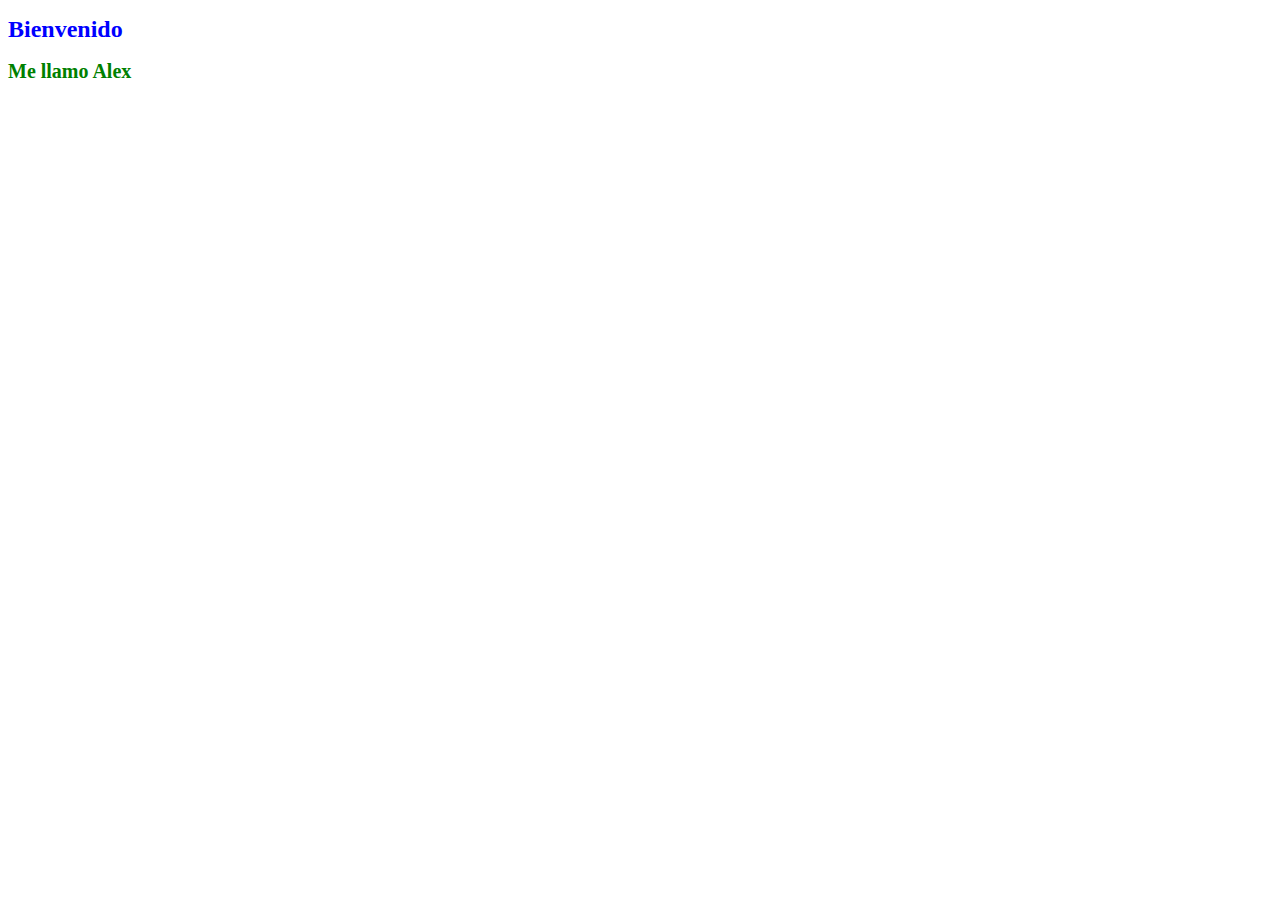
==== index.html @ 2493bf18 "Primer commit" ====
<!DOCTYPE html>
<html>
<head>
	<meta charset="utf-8">
	<meta name="viewport" content="width=device-width, initial-scale=1">
	<title>Archivo 1</title>
	  <!-- Vincula tu archivo CSS -->
    <link rel="stylesheet" href="css/estilos.css">
</head>
<body>
	<h1>Bienvenido</h1>
	<h2>Me llamo Alex</h2>
</body>
</html>
---- css/estilos.css ----
/* estilos.css */

h1 {
    color: blue;
    font-size: 24px;
}

h2 {
    color: green;
    font-size: 20px;
}
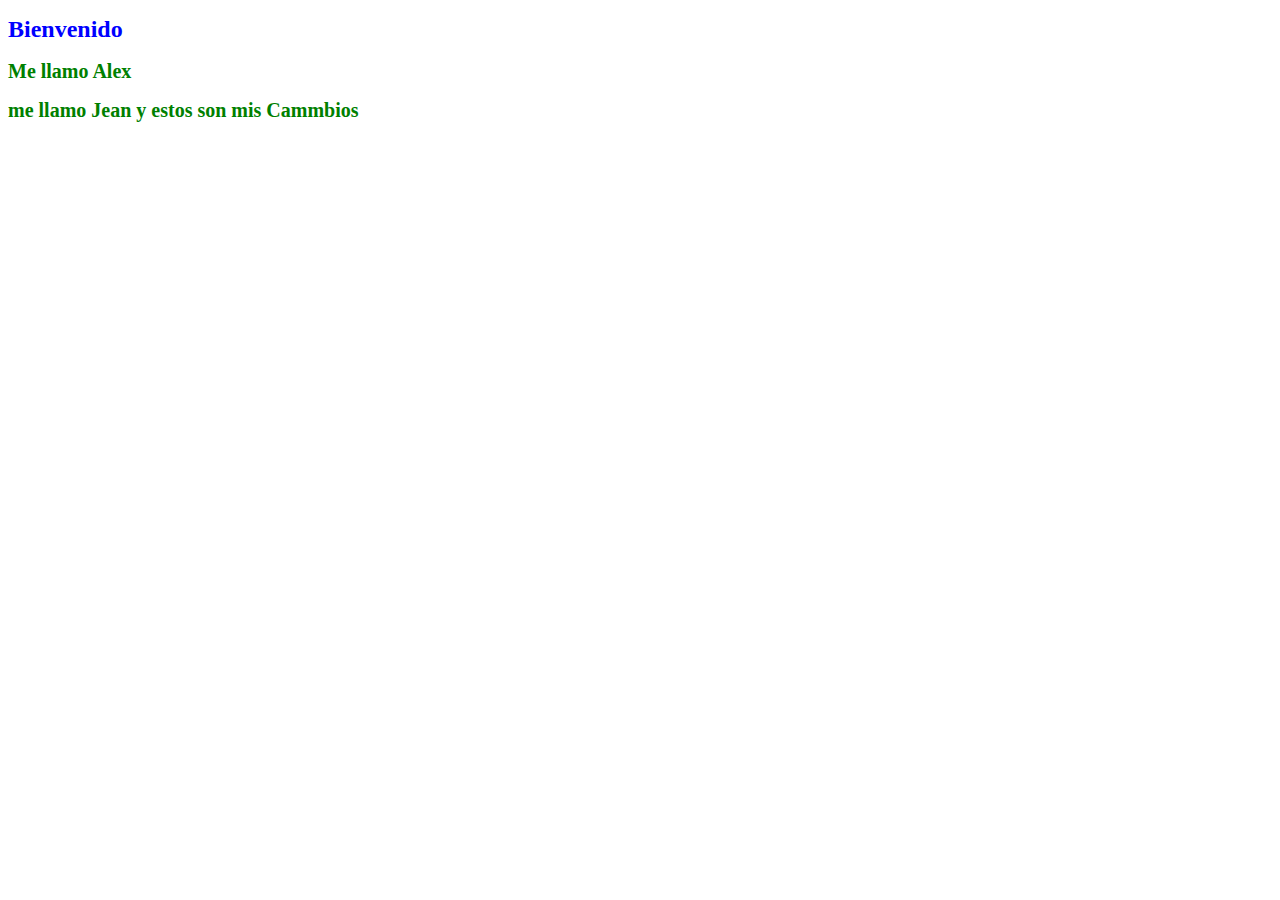
==== commit 006a5f4c: "cambios jean" ====
--- a/index.html
+++ b/index.html
@@ -10,5 +10,6 @@
 <body>
 	<h1>Bienvenido</h1>
 	<h2>Me llamo Alex</h2>
+	<h2>me llamo Jean y estos son mis Cammbios</h2>
 </body>
 </html>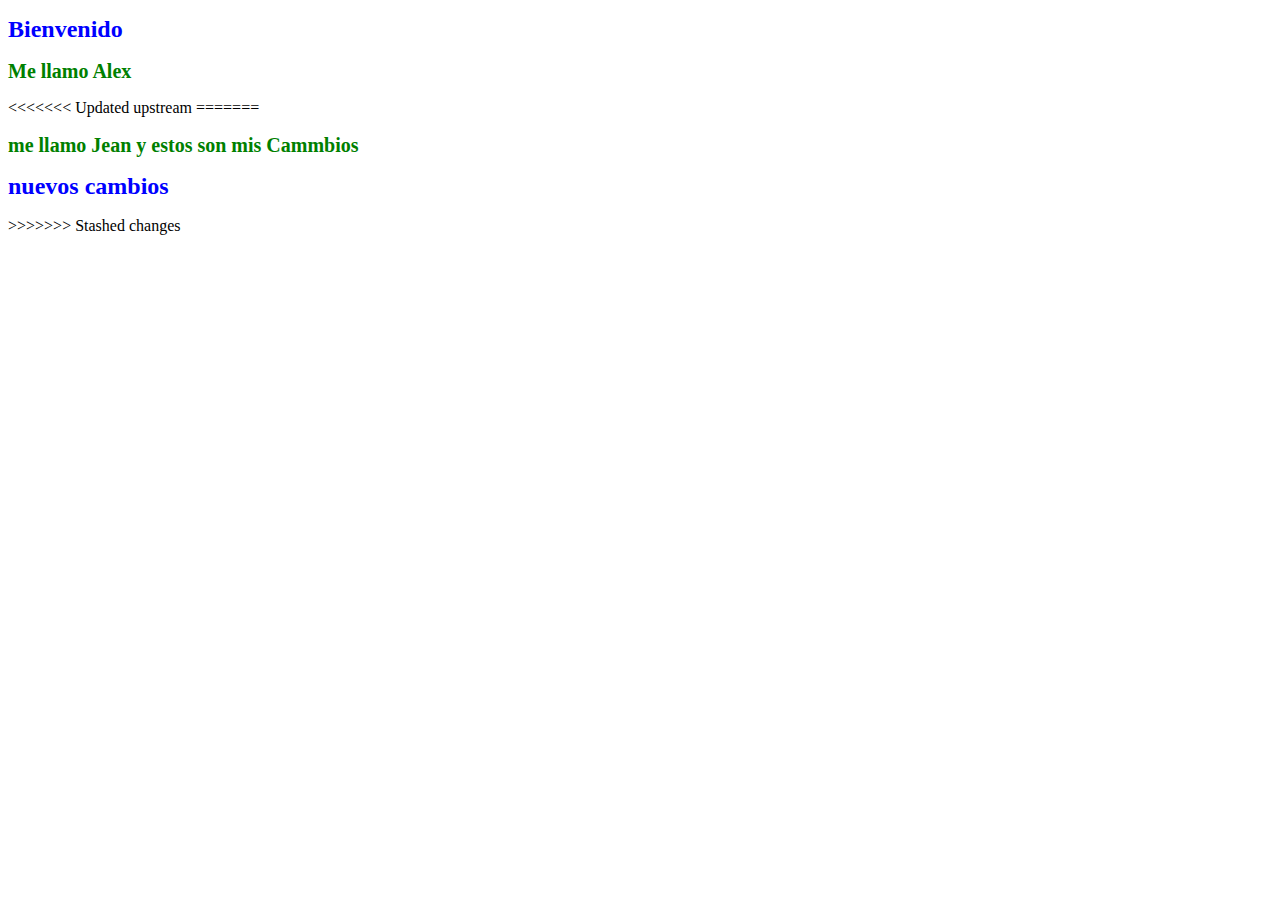
==== commit 4b7d0b9e: "commit jean dev2" ====
--- a/index.html
+++ b/index.html
@@ -10,6 +10,10 @@
 <body>
 	<h1>Bienvenido</h1>
 	<h2>Me llamo Alex</h2>
+<<<<<<< Updated upstream
+=======
 	<h2>me llamo Jean y estos son mis Cammbios</h2>
+	<h1>nuevos cambios</h1>
+>>>>>>> Stashed changes
 </body>
 </html>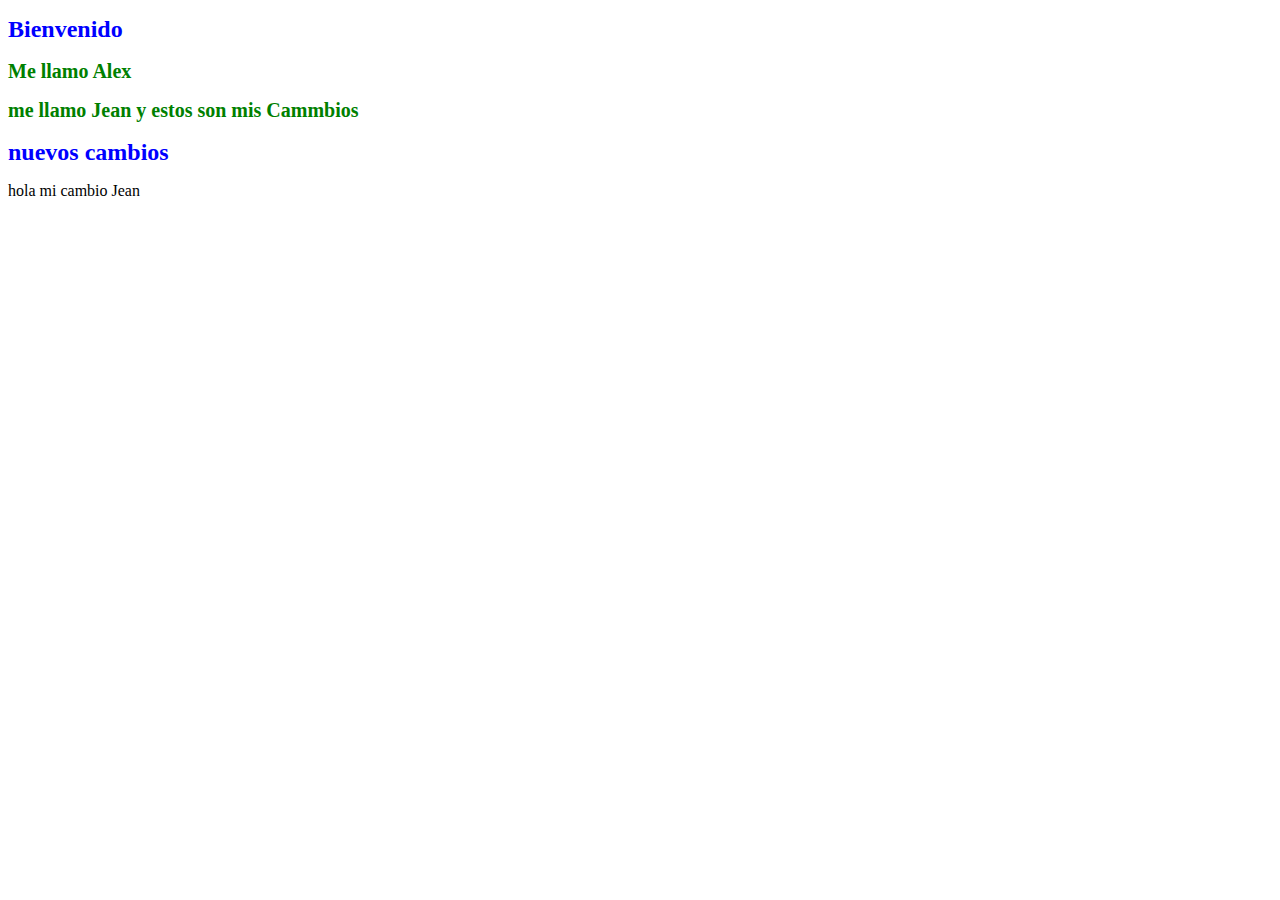
==== commit 0d99a52e: "test1" ====
--- a/index.html
+++ b/index.html
@@ -10,10 +10,8 @@
 <body>
 	<h1>Bienvenido</h1>
 	<h2>Me llamo Alex</h2>
-<<<<<<< Updated upstream
-=======
 	<h2>me llamo Jean y estos son mis Cammbios</h2>
 	<h1>nuevos cambios</h1>
->>>>>>> Stashed changes
+	<p>hola mi cambio Jean</p>
 </body>
 </html>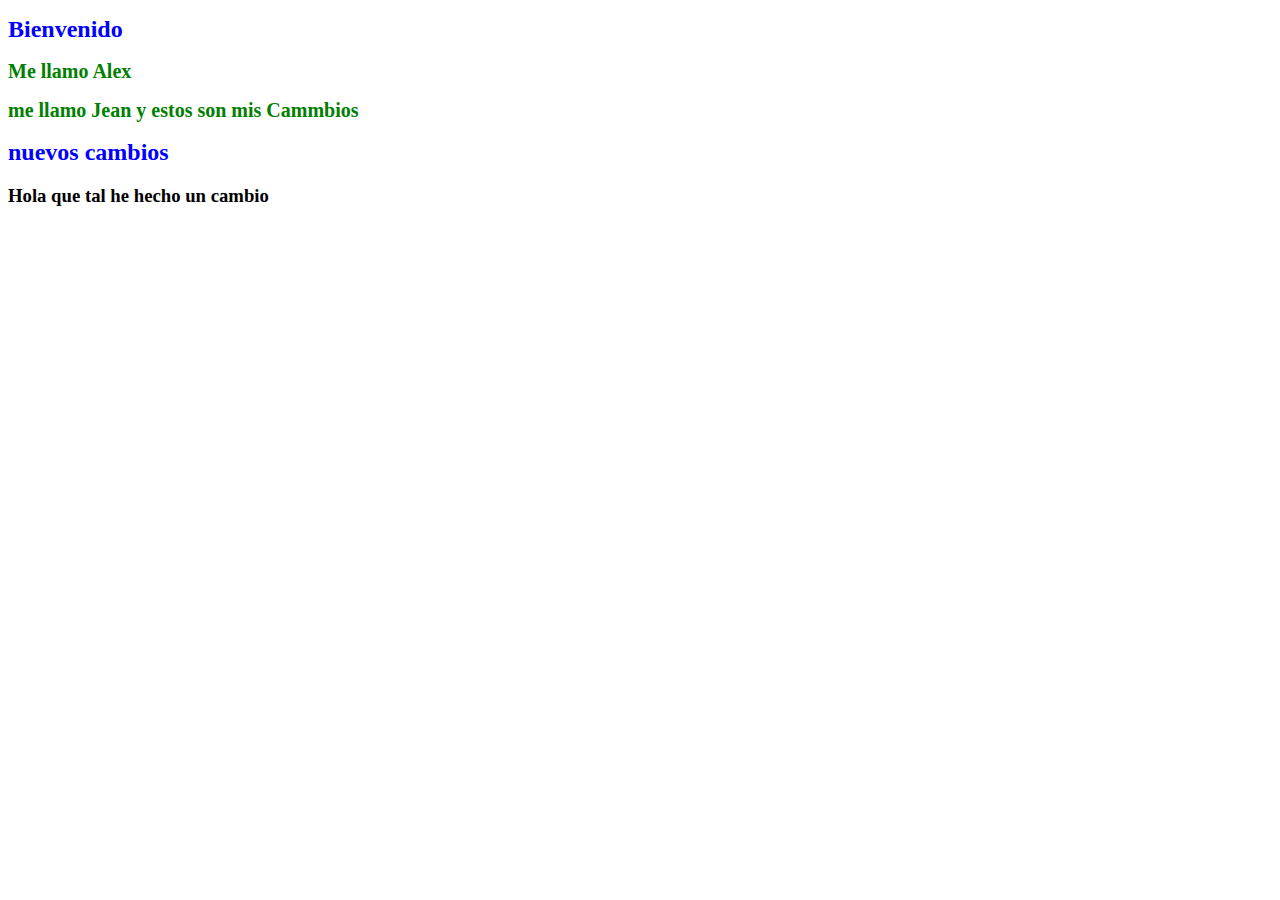
==== commit 537c77b9: "test alexjimenez" ====
--- a/index.html
+++ b/index.html
@@ -12,6 +12,7 @@
 	<h2>Me llamo Alex</h2>
 	<h2>me llamo Jean y estos son mis Cammbios</h2>
 	<h1>nuevos cambios</h1>
-	<p>hola mi cambio Jean</p>
+
+	<h3>Hola que tal he hecho un cambio</h3>
 </body>
 </html>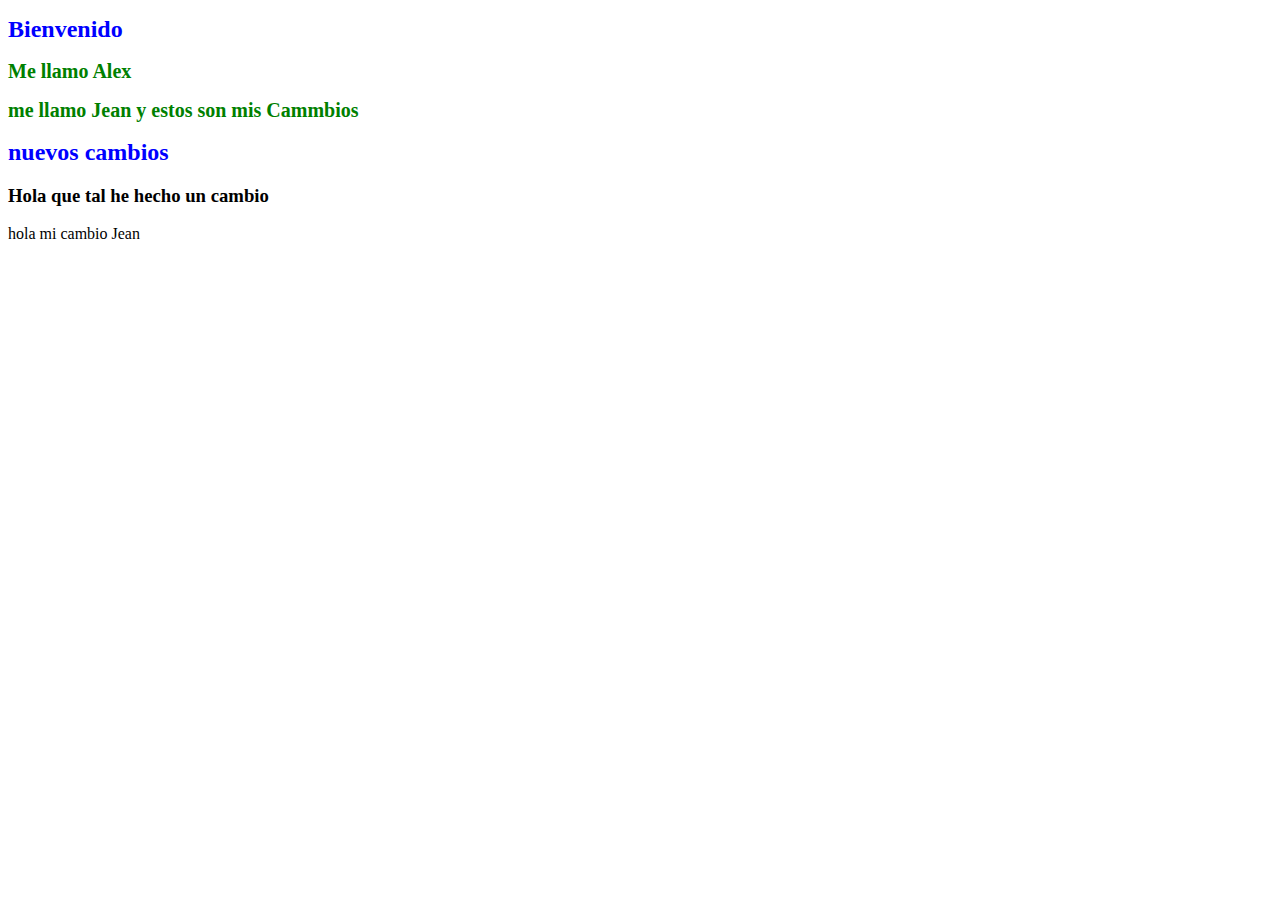
==== commit cb249021: "Merge branch 'dev2' of https://github.com/userAl3x/PracticaGITHUB_Grupal into dev2" ====
--- a/index.html
+++ b/index.html
@@ -14,5 +14,6 @@
 	<h1>nuevos cambios</h1>
 
 	<h3>Hola que tal he hecho un cambio</h3>
+	<p>hola mi cambio Jean</p>
 </body>
 </html>